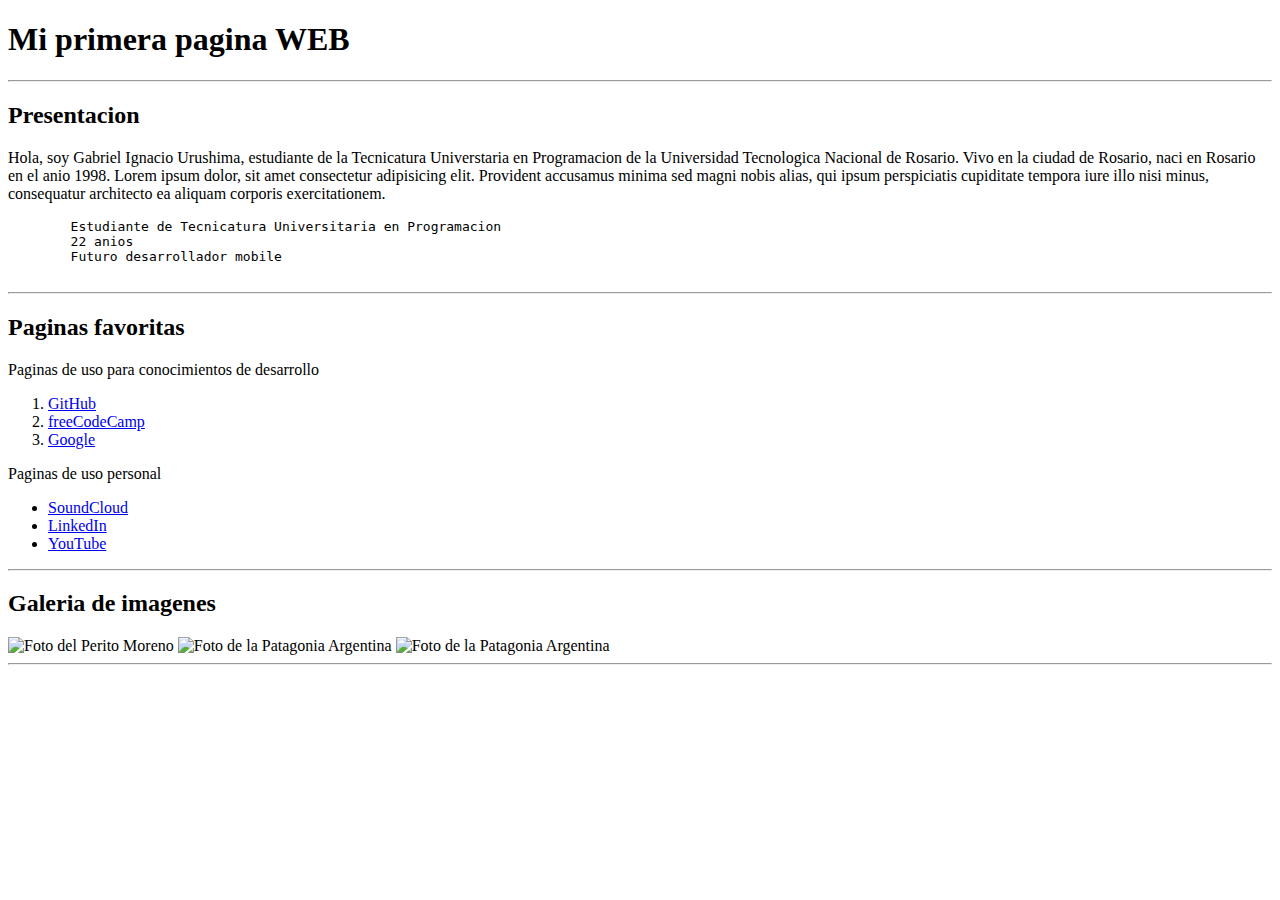
==== index.html @ c5af13a6 "Commit de prueba" ====
<!DOCTYPE html>
<html lang="en">

<head>
    <meta charset="UTF-8">
    <meta http-equiv="X-UA-Compatible" content="IE=edge">
    <meta name="viewport" content="width=device-width, initial-scale=1.0">
    <title>Primera pagina WEB</title>
</head>

<body>
    <h1>Mi primera pagina WEB</h1>

    <hr>

    <h2>Presentacion</h2>

    <p>Hola, soy Gabriel Ignacio Urushima, estudiante de la Tecnicatura Universtaria en Programacion de la Universidad
        Tecnologica Nacional de Rosario.
        Vivo en la ciudad de Rosario, naci en Rosario en el anio 1998. Lorem ipsum dolor, sit amet consectetur
        adipisicing elit. Provident accusamus minima sed magni nobis alias,
        qui ipsum perspiciatis cupiditate tempora iure illo nisi minus, consequatur architecto ea aliquam corporis
        exercitationem.</p>
    <pre>
        Estudiante de Tecnicatura Universitaria en Programacion
        22 anios
        Futuro desarrollador mobile
    </pre>

    <hr>

    <h2>Paginas favoritas</h2>

    <p>Paginas de uso para conocimientos de desarrollo
    <p>

    <ol>
        <li><a href="https://www.github.com" target=”_blank”>GitHub</a></li>
        <li><a href="https://www.freecodecamp.org" target=”_blank>freeCodeCamp</a></li>
        <li><a href="https://www.google.com" target=”_blank>Google</a></li>
    </ol>

    <p>Paginas de uso personal</p>

    <ul>
        <li><a href="https://www.soundcloud.com" target=”_blank”>SoundCloud</a></li>
        <li><a href="https://www.linkedin.com" target=”_blank>LinkedIn</a></li>
        <li><a href="https://www.youtube.com" target=”_blank>YouTube</a></li>
    </ul>

    <hr>

    <h2>Galeria de imagenes</h2>

    <img src="img/patagonia1.jpeg" width="250" height="250" alt="Foto del Perito Moreno" title="Perito Moreno">
    <img src="img/patagonia2.jpg" width="250" height="250" alt="Foto de la Patagonia Argentina"
        title="Ruta - Patagonia Argentina">
    <img src="img/patagonia3.jpg" width="250" height="250" alt="Foto de la Patagonia Argentina"
        title="Lago - Patagonia Argentina">

    <hr>

</body>

</html>
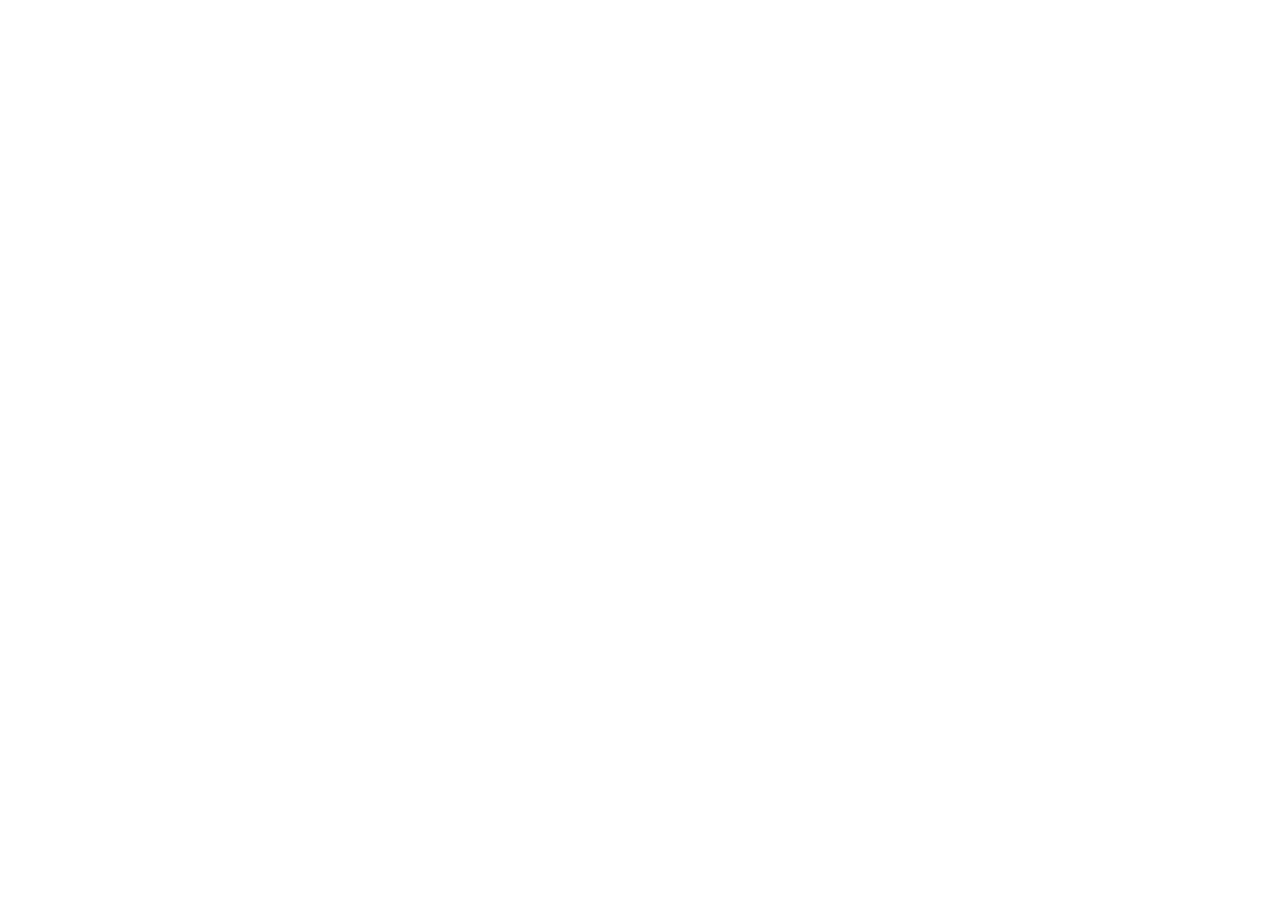
==== commit 056cf3ca: "Agregado de titulo" ====
--- a/index.html
+++ b/index.html
@@ -9,56 +9,7 @@
 </head>
 
 <body>
-    <h1>Mi primera pagina WEB</h1>
-
-    <hr>
-
-    <h2>Presentacion</h2>
-
-    <p>Hola, soy Gabriel Ignacio Urushima, estudiante de la Tecnicatura Universtaria en Programacion de la Universidad
-        Tecnologica Nacional de Rosario.
-        Vivo en la ciudad de Rosario, naci en Rosario en el anio 1998. Lorem ipsum dolor, sit amet consectetur
-        adipisicing elit. Provident accusamus minima sed magni nobis alias,
-        qui ipsum perspiciatis cupiditate tempora iure illo nisi minus, consequatur architecto ea aliquam corporis
-        exercitationem.</p>
-    <pre>
-        Estudiante de Tecnicatura Universitaria en Programacion
-        22 anios
-        Futuro desarrollador mobile
-    </pre>
-
-    <hr>
-
-    <h2>Paginas favoritas</h2>
-
-    <p>Paginas de uso para conocimientos de desarrollo
-    <p>
-
-    <ol>
-        <li><a href="https://www.github.com" target=”_blank”>GitHub</a></li>
-        <li><a href="https://www.freecodecamp.org" target=”_blank>freeCodeCamp</a></li>
-        <li><a href="https://www.google.com" target=”_blank>Google</a></li>
-    </ol>
-
-    <p>Paginas de uso personal</p>
-
-    <ul>
-        <li><a href="https://www.soundcloud.com" target=”_blank”>SoundCloud</a></li>
-        <li><a href="https://www.linkedin.com" target=”_blank>LinkedIn</a></li>
-        <li><a href="https://www.youtube.com" target=”_blank>YouTube</a></li>
-    </ul>
-
-    <hr>
-
-    <h2>Galeria de imagenes</h2>
-
-    <img src="img/patagonia1.jpeg" width="250" height="250" alt="Foto del Perito Moreno" title="Perito Moreno">
-    <img src="img/patagonia2.jpg" width="250" height="250" alt="Foto de la Patagonia Argentina"
-        title="Ruta - Patagonia Argentina">
-    <img src="img/patagonia3.jpg" width="250" height="250" alt="Foto de la Patagonia Argentina"
-        title="Lago - Patagonia Argentina">
-
-    <hr>
+    
 
 </body>
 
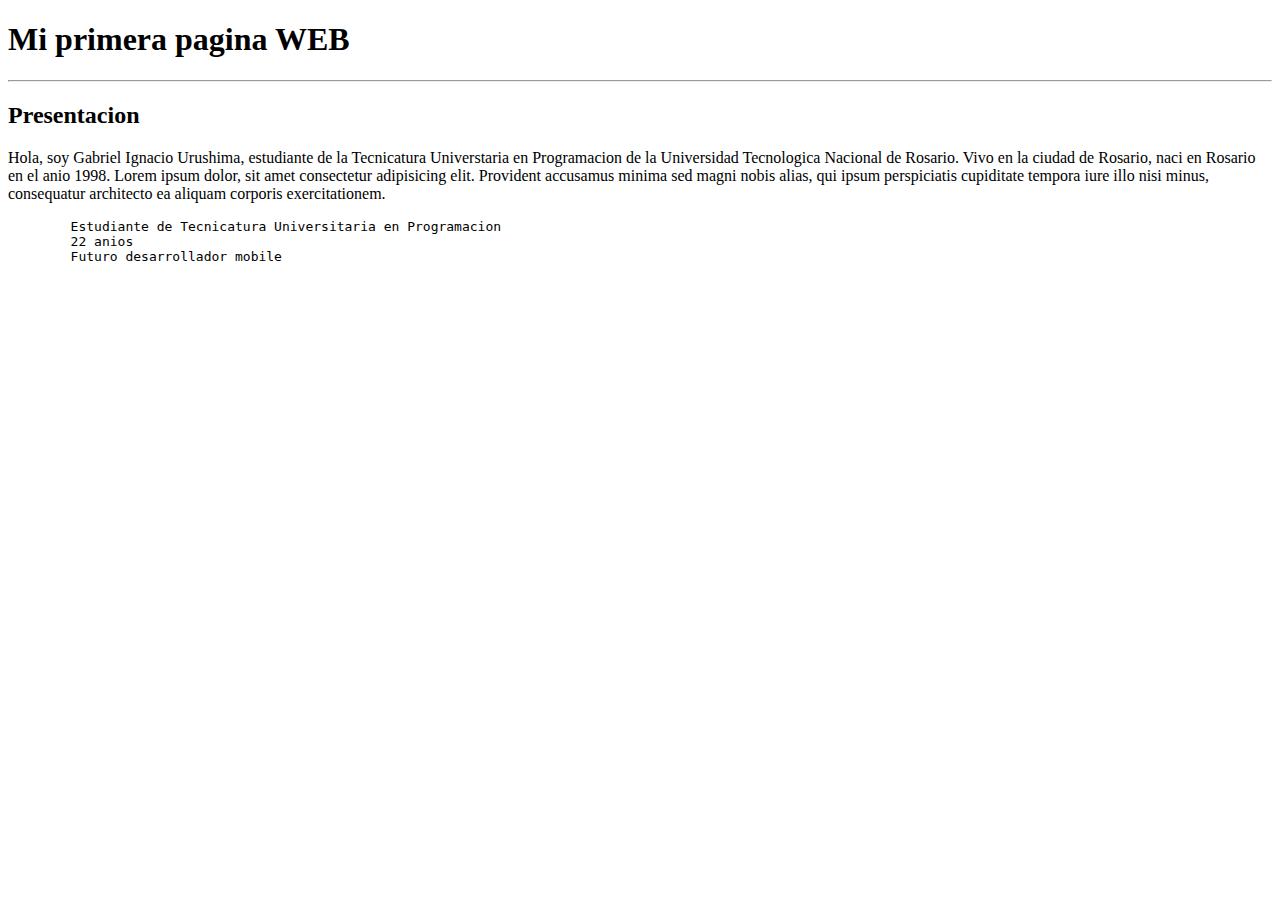
==== commit 4dc548cd: "Agregado de presentacion" ====
--- a/index.html
+++ b/index.html
@@ -9,7 +9,24 @@
 </head>
 
 <body>
-    
+    <h1>Mi primera pagina WEB</h1>
+
+    <hr>
+
+    <h2>Presentacion</h2>
+
+    <p>Hola, soy Gabriel Ignacio Urushima, estudiante de la Tecnicatura Universtaria en Programacion de la Universidad
+        Tecnologica Nacional de Rosario.
+        Vivo en la ciudad de Rosario, naci en Rosario en el anio 1998. Lorem ipsum dolor, sit amet consectetur
+        adipisicing elit. Provident accusamus minima sed magni nobis alias,
+        qui ipsum perspiciatis cupiditate tempora iure illo nisi minus, consequatur architecto ea aliquam corporis
+        exercitationem.</p>
+    <pre>
+        Estudiante de Tecnicatura Universitaria en Programacion
+        22 anios
+        Futuro desarrollador mobile
+    </pre>
+
 
 </body>
 
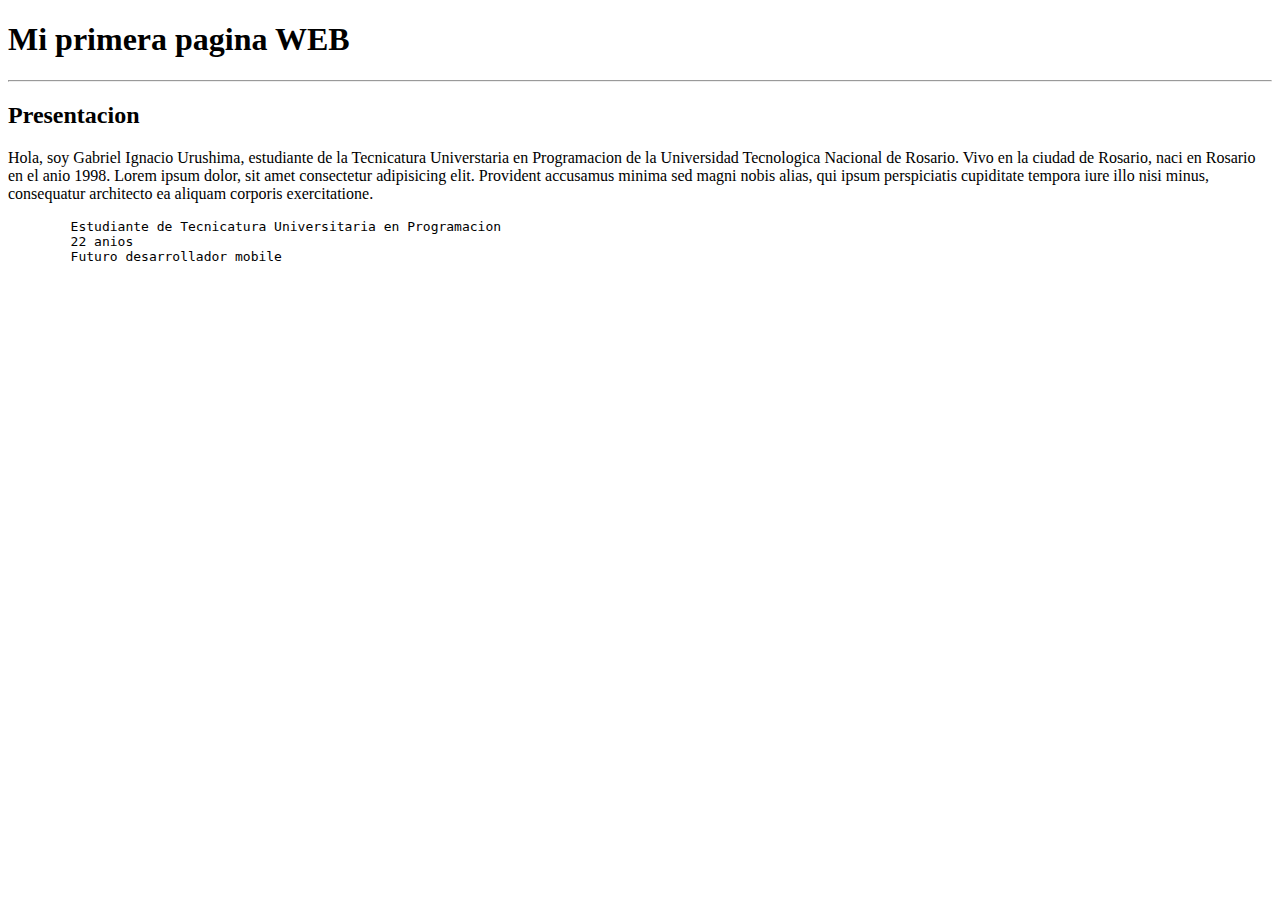
==== commit a06ee991: "Agregado de presentacion modificado" ====
--- a/index.html
+++ b/index.html
@@ -20,7 +20,7 @@
         Vivo en la ciudad de Rosario, naci en Rosario en el anio 1998. Lorem ipsum dolor, sit amet consectetur
         adipisicing elit. Provident accusamus minima sed magni nobis alias,
         qui ipsum perspiciatis cupiditate tempora iure illo nisi minus, consequatur architecto ea aliquam corporis
-        exercitationem.</p>
+        exercitatione.</p>
     <pre>
         Estudiante de Tecnicatura Universitaria en Programacion
         22 anios
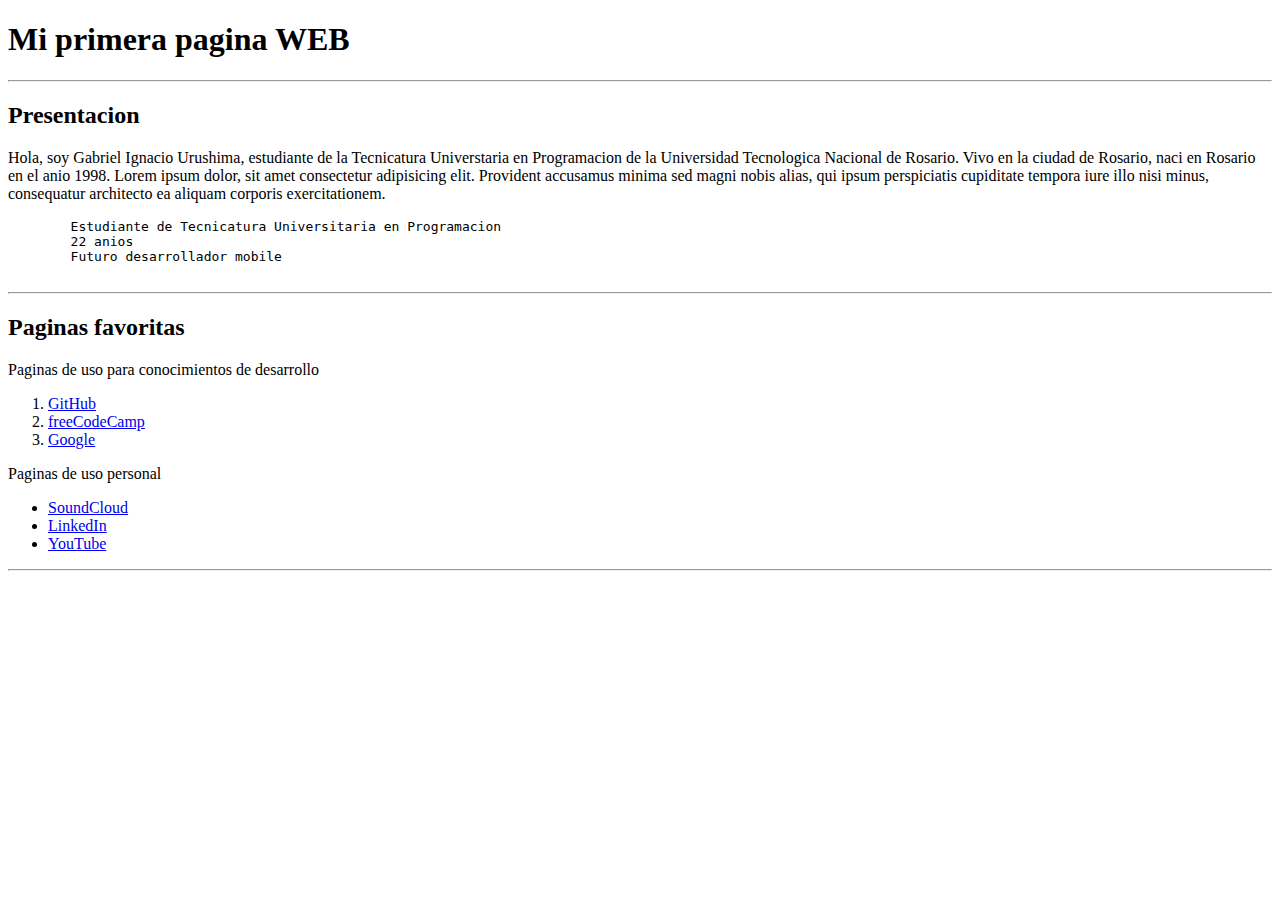
==== commit c4570260: "Secciones agregadas" ====
--- a/index.html
+++ b/index.html
@@ -20,13 +20,35 @@
         Vivo en la ciudad de Rosario, naci en Rosario en el anio 1998. Lorem ipsum dolor, sit amet consectetur
         adipisicing elit. Provident accusamus minima sed magni nobis alias,
         qui ipsum perspiciatis cupiditate tempora iure illo nisi minus, consequatur architecto ea aliquam corporis
-        exercitatione.</p>
+        exercitationem.</p>
     <pre>
         Estudiante de Tecnicatura Universitaria en Programacion
         22 anios
         Futuro desarrollador mobile
     </pre>
 
+    <hr>
+
+    <h2>Paginas favoritas</h2>
+
+    <p>Paginas de uso para conocimientos de desarrollo
+    <p>
+
+    <ol>
+        <li><a href="https://www.github.com" target=”_blank”>GitHub</a></li>
+        <li><a href="https://www.freecodecamp.org" target=”_blank>freeCodeCamp</a></li>
+        <li><a href="https://www.google.com" target=”_blank>Google</a></li>
+    </ol>
+
+    <p>Paginas de uso personal</p>
+
+    <ul>
+        <li><a href="https://www.soundcloud.com" target=”_blank”>SoundCloud</a></li>
+        <li><a href="https://www.linkedin.com" target=”_blank>LinkedIn</a></li>
+        <li><a href="https://www.youtube.com" target=”_blank>YouTube</a></li>
+    </ul>
+
+    <hr>
 
 </body>
 
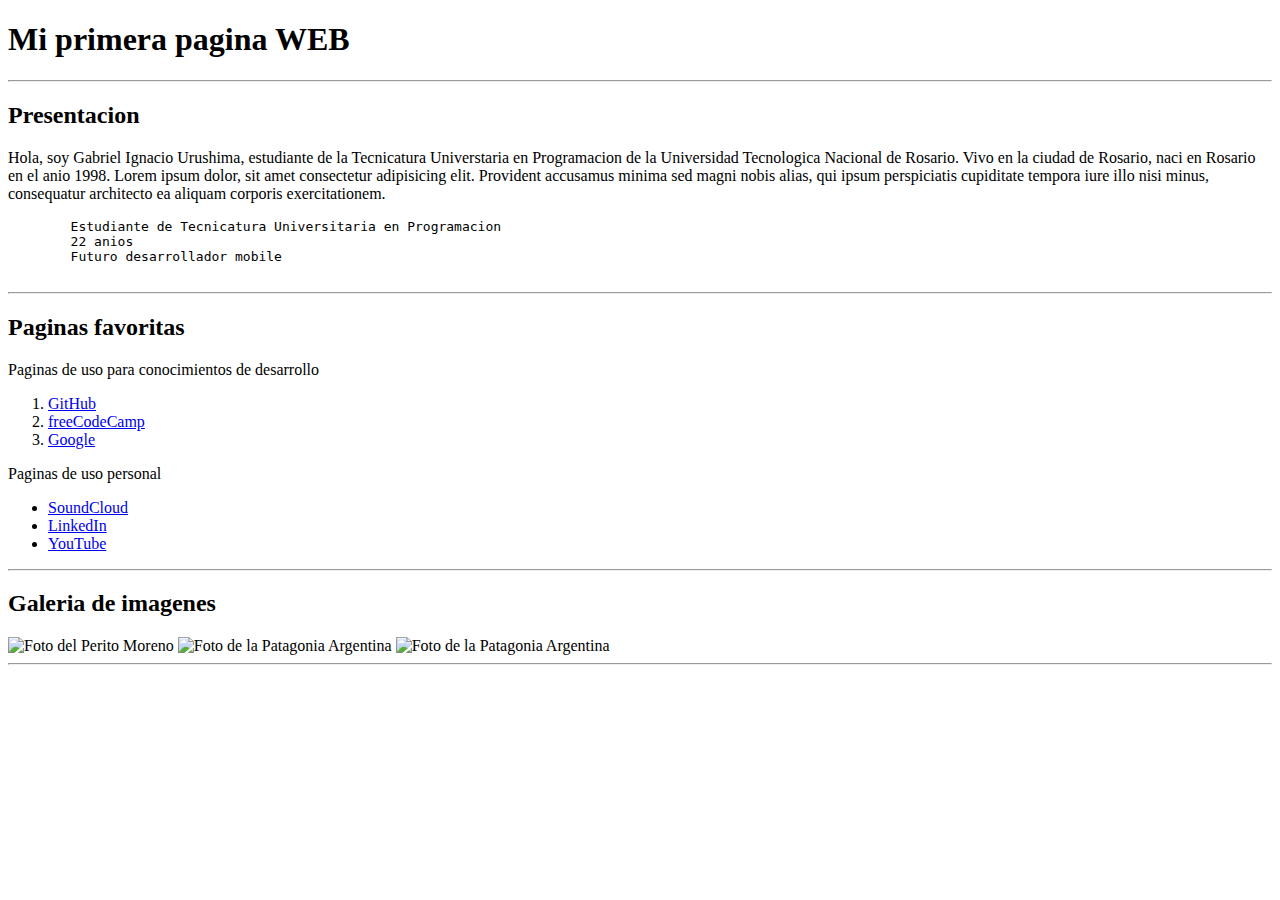
==== commit 7d13d563: "Galeria de imagenes agregada" ====
--- a/index.html
+++ b/index.html
@@ -50,6 +50,16 @@
 
     <hr>
 
+    <h2>Galeria de imagenes</h2>
+
+    <img src="img/patagonia1.jpeg" width="250" height="250" alt="Foto del Perito Moreno" title="Perito Moreno">
+    <img src="img/patagonia2.jpg" width="250" height="250" alt="Foto de la Patagonia Argentina"
+        title="Ruta - Patagonia Argentina">
+    <img src="img/patagonia3.jpg" width="250" height="250" alt="Foto de la Patagonia Argentina"
+        title="Lago - Patagonia Argentina">
+
+    <hr>
+
 </body>
 
 </html>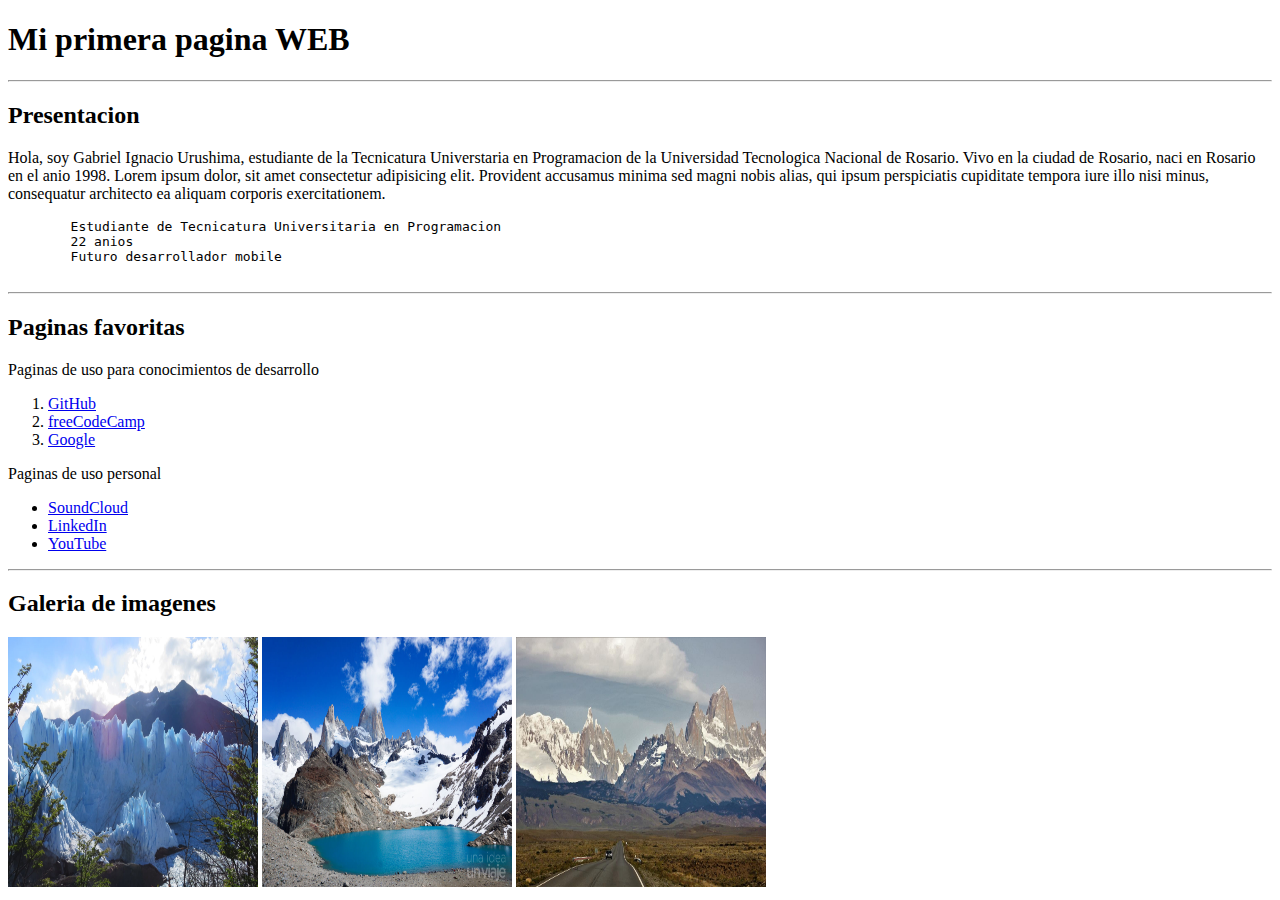
==== commit 95efb73a: "Galeria de imagenes nuevamente modificadas" ====
--- a/index.html
+++ b/index.html
@@ -54,11 +54,9 @@
 
     <img src="img/patagonia1.jpeg" width="250" height="250" alt="Foto del Perito Moreno" title="Perito Moreno">
     <img src="img/patagonia2.jpg" width="250" height="250" alt="Foto de la Patagonia Argentina"
+        title="Lago - Patagonia Argentina">
+    <img src="img/patagonia3.jpg" width="250" height="250" alt="Foto de la Patagonia Argentina"
         title="Ruta - Patagonia Argentina">
-    <img src="img/patagonia3.jpg" width="250" height="250" alt="Foto de la Patagonia Argentina"
-        title="Lago - Patagonia Argentina">
-
-    <hr>
 
 </body>
 
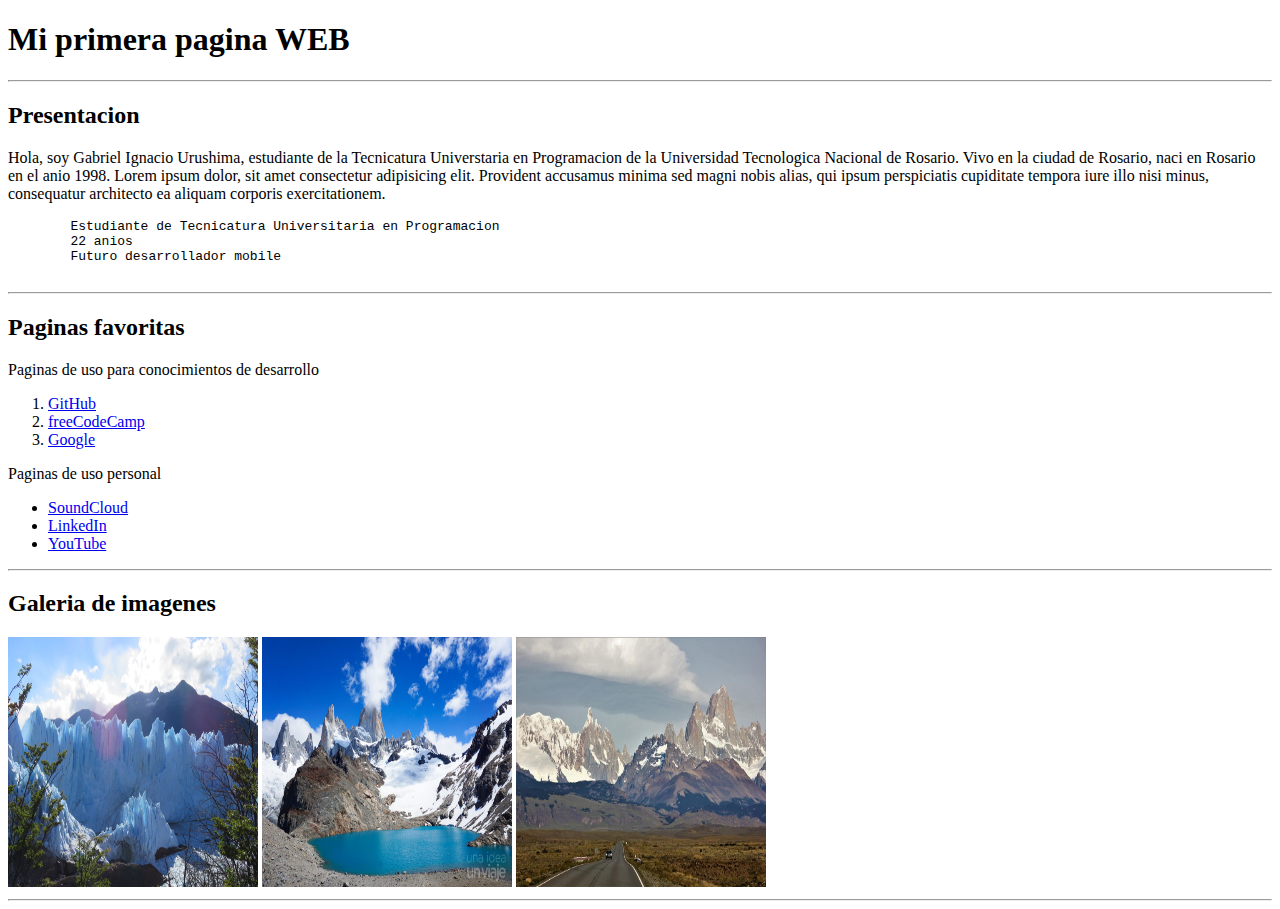
==== commit 598bc3a5: "Trabajo finalizado" ====
--- a/index.html
+++ b/index.html
@@ -58,6 +58,8 @@
     <img src="img/patagonia3.jpg" width="250" height="250" alt="Foto de la Patagonia Argentina"
         title="Ruta - Patagonia Argentina">
 
+    <hr>
+
 </body>
 
 </html>